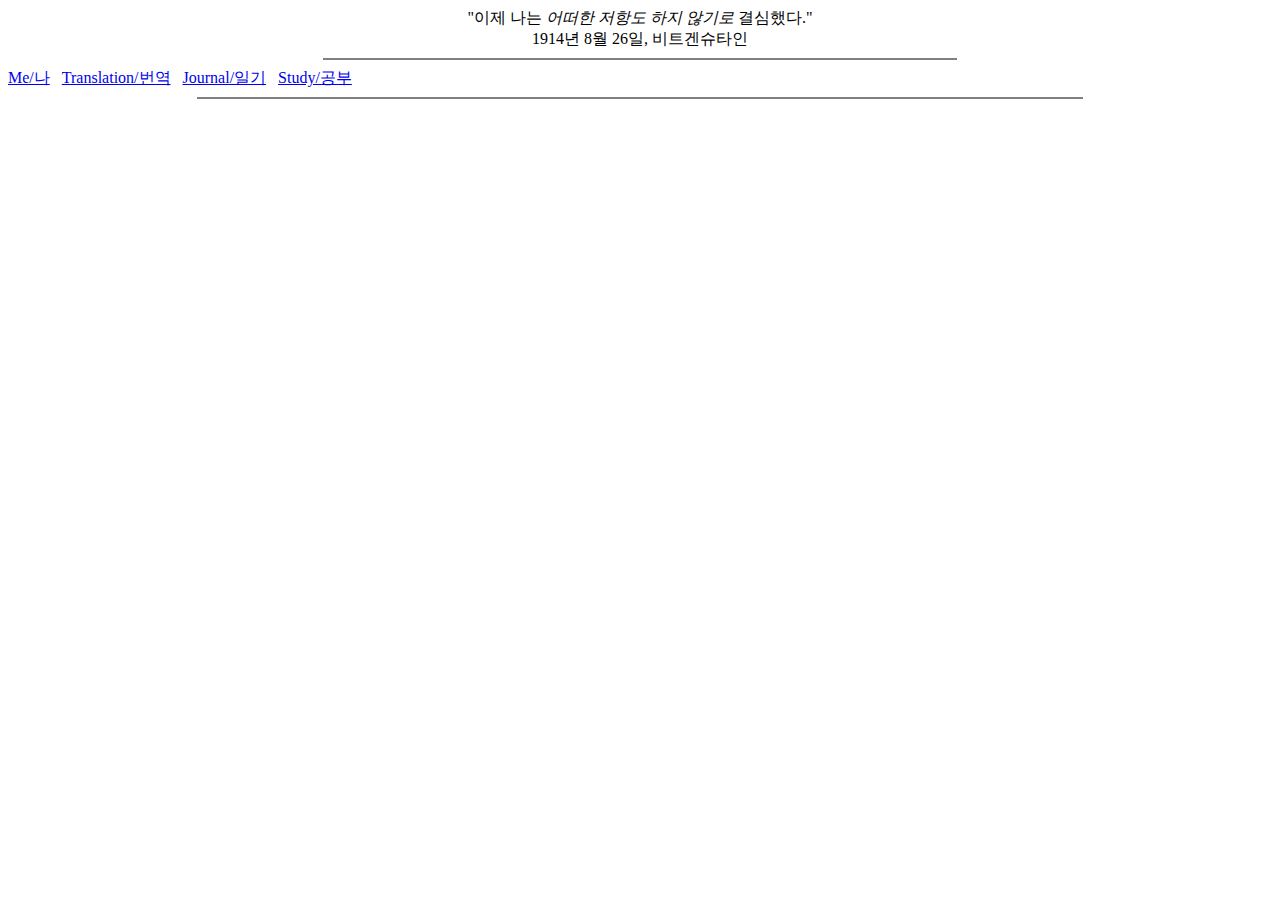
==== index.html @ a6d2550d "Create index.html" ====
<!doctype html>
<html>
  <head>
    <title>PANG!</title>
    <meta charset="utf-8">
    <link rel="stylesheet" href="style.css">
  </head>

  <body>
    <center>
      "이제 나는 <em>어떠한 저항도 하지 않기로</em> 결심했다."
      <br>
      1914년 8월 26일, 비트겐슈타인
    </center>
    <hr width="50%" noshade>
    <a href="me.html">Me/나</a>
    &nbsp;
    <a href="trans.html">Translation/번역</a>
    &nbsp;
    <a href="journal.html">Journal/일기</a>
    &nbsp;
    <a href="study.html">Study/공부</a>
    <hr width="70%" noshade>

  </body>
</html>
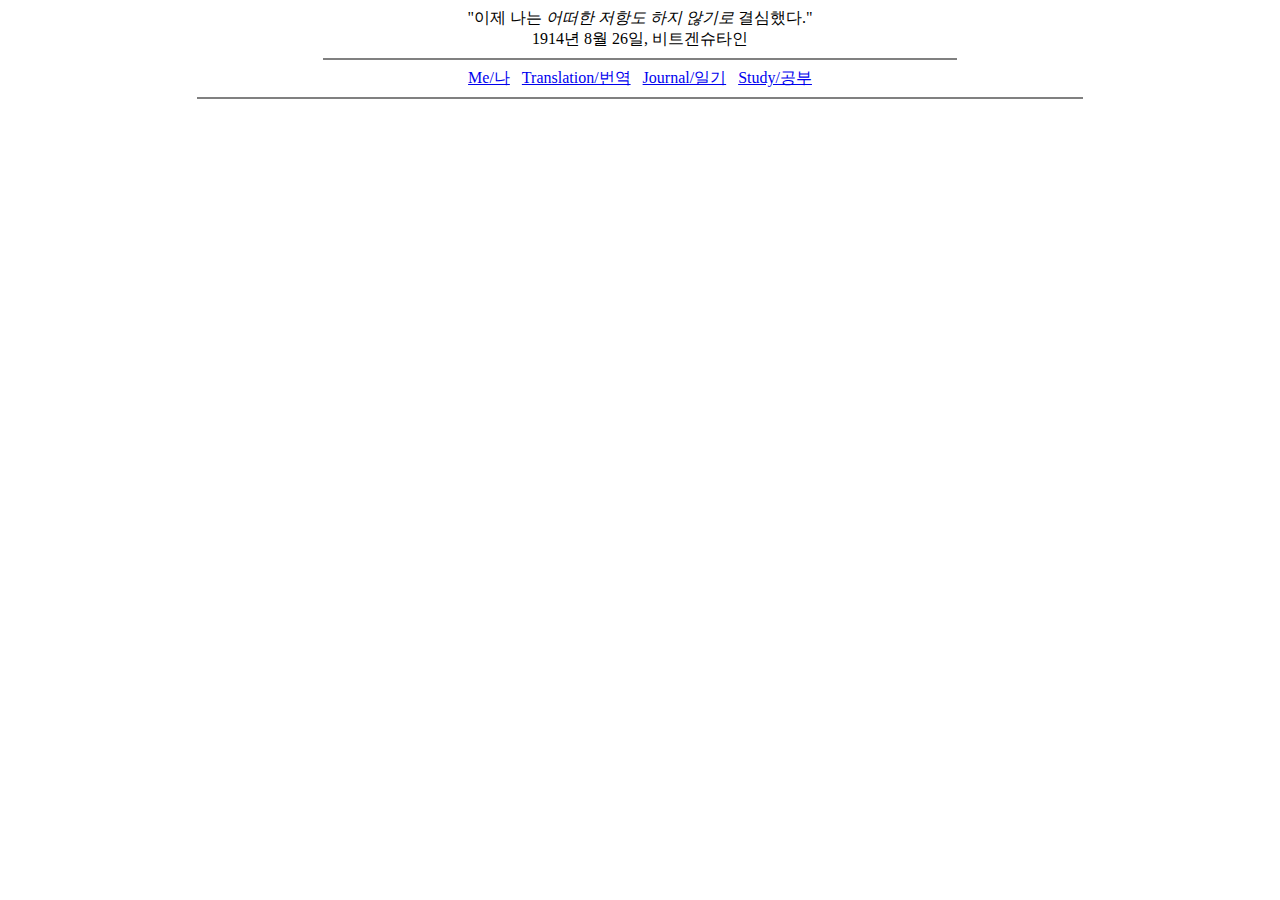
==== commit 0da9f70f: "Update index.html" ====
--- a/index.html
+++ b/index.html
@@ -11,7 +11,6 @@
       "이제 나는 <em>어떠한 저항도 하지 않기로</em> 결심했다."
       <br>
       1914년 8월 26일, 비트겐슈타인
-    </center>
     <hr width="50%" noshade>
     <a href="me.html">Me/나</a>
     &nbsp;
@@ -21,6 +20,7 @@
     &nbsp;
     <a href="study.html">Study/공부</a>
     <hr width="70%" noshade>
+    </center>
 
   </body>
 </html>
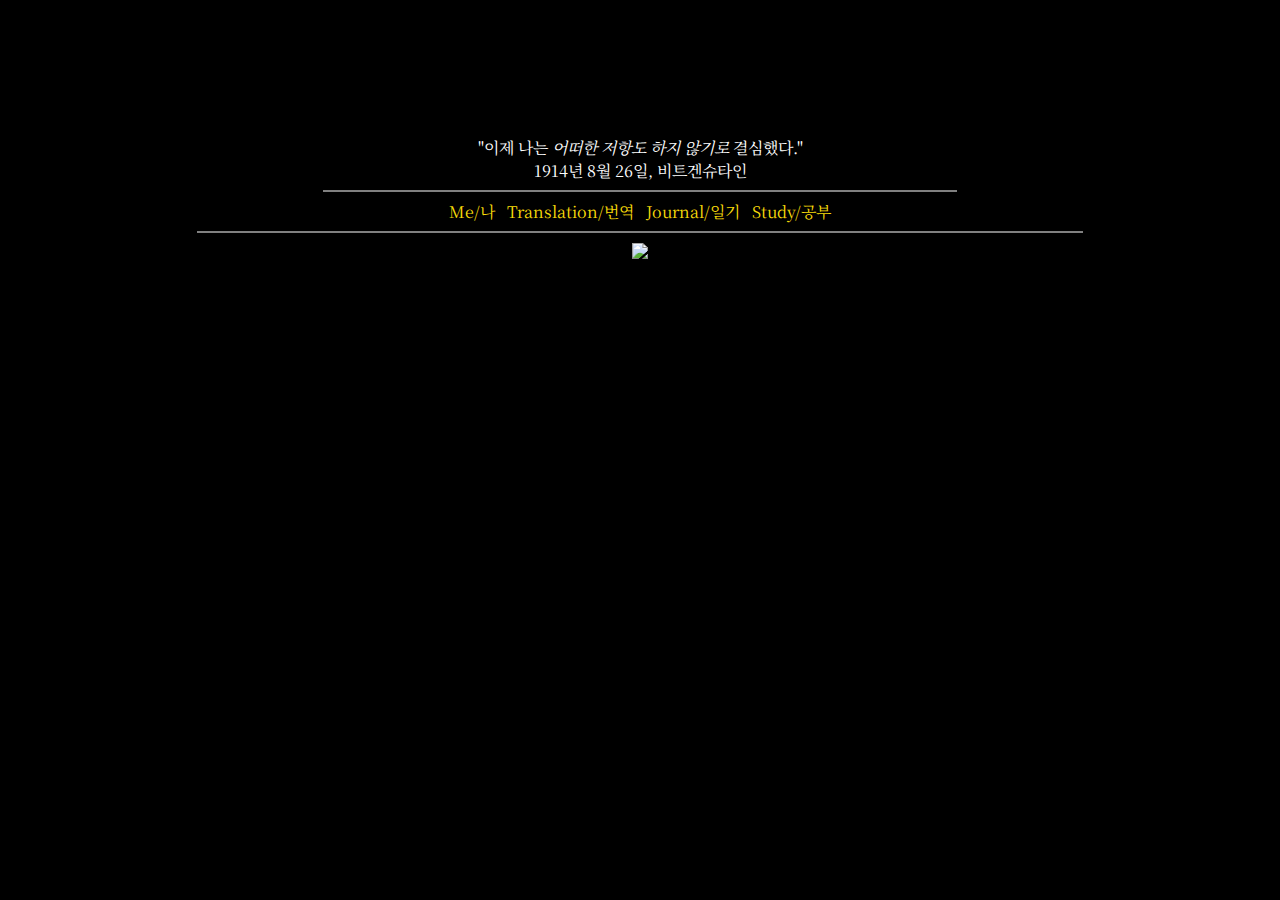
==== commit c84842dd: "Update index.html" ====
--- a/index.html
+++ b/index.html
@@ -2,6 +2,8 @@
 <html>
   <head>
     <title>PANG!</title>
+    <link rel="shortcut icon" href="favicon.ico">
+    <link rel="icon" href="favicon.ico">
     <meta charset="utf-8">
     <link rel="stylesheet" href="style.css">
   </head>
@@ -20,7 +22,8 @@
     &nbsp;
     <a href="study.html">Study/공부</a>
     <hr width="70%" noshade>
+    
+    <img src="Ludwig-Wittgenstein.jpg" width="70%">
     </center>
-
   </body>
 </html>
--- a/style.css
+++ b/style.css
@@ -0,0 +1,41 @@
+@import url('https://fonts.googleapis.com/css2?family=Source+Code+Pro&display=swap');
+@import url('https://fonts.googleapis.com/css2?family=Noto+Serif+KR&display=swap');
+
+body{
+  background-color: black;
+  color: white;
+  font-family: 'Noto Serif KR', serif;
+  padding: 10% 0;
+}
+div.row{
+  display: flex;
+  height: auto;
+}
+div.left{
+  flex: 1;
+  height: auto;
+}
+div.center{
+  flex: 1;
+  height: auto;
+}
+div.right{
+  flex: 1;
+  height: auto;
+}
+a:link{
+  text-decoration-line: none;
+  color: rgb(248, 220, 9);
+}
+a:visited{
+  text-decoration-line: none;
+  color: rgb(248, 220, 9);
+}
+a:hover{
+  text-decoration-line: none;
+  color: rgb(77, 77, 255);
+}
+a:active{
+  text-decoration-line: none;
+  color: rgb(248, 220, 9);
+}
